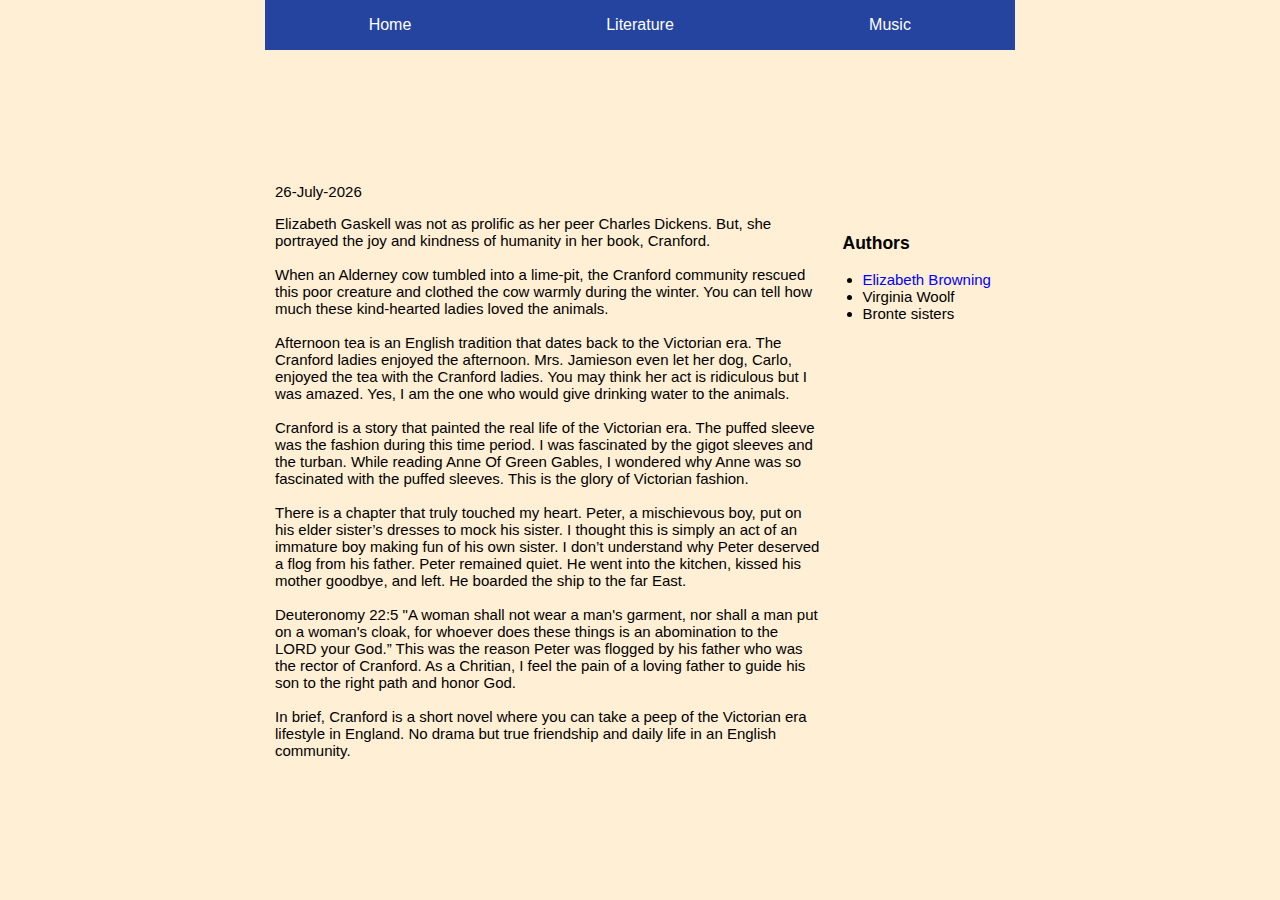
==== browning.html @ 03ba1747 "url update" ====
<!DOCTYPE html>
<html>
<head>
	<meta name="viewport" content="width=device-width, initial-scale=1">
	<link rel="stylesheet" href="mystyle.css">
    <script type="text/javascript" src="my.js"></script>
	<script src="components/header.js" type="text/javascript" defer></script>
	<style type="text/css">
	.mytxt4{
	   font: 15px Arial, sans-serif;
	   color: black;
	   padding: 10px;
        }
	
	h3 {
      	   left: 20px; 
     	   position: relative;
	}
	* {
  box-sizing: border-box;
}

.column {
  float: left;

}

.left {
  width: 75%;
    
}

    
.right {
  width: 25%;
    
}

.row:after {
  content: "";
  display: table;
}
    
li a {
  color: blue;
  text-decoration: none;
}
	</style>
</head>
<body>
<header-component></header-component>
<div class="mytxt">
</div>
<br/>
<div class="mytxt2">
<p id="demo"></p>
<div class="row">
<div class="column left">
     
Elizabeth Gaskell was not as prolific as her peer Charles Dickens. But, she portrayed the joy and kindness of humanity in her book, Cranford.  <br> <br>

When an Alderney cow tumbled into a lime-pit, the Cranford community rescued this poor creature and clothed the cow warmly during the winter. You can tell how much these kind-hearted ladies loved the animals.  <br> <br>

Afternoon tea is an English tradition that dates back to the Victorian era. The Cranford ladies enjoyed the afternoon. Mrs. Jamieson even let her dog, Carlo, enjoyed the tea with the Cranford ladies. You may think her act is ridiculous but I was amazed. Yes, I am the one who would give drinking water to the animals. <br> <br>

Cranford is a story that painted the real life of the Victorian era. The puffed sleeve was the fashion during this time period. I was fascinated by the gigot sleeves and the turban. While reading Anne Of Green Gables, I wondered why Anne was so fascinated with the puffed sleeves. This is the glory of Victorian fashion. <br> <br>

There is a chapter that truly touched my heart. Peter, a mischievous boy, put on his elder sister’s dresses to mock his sister. I thought this is simply an act of an immature boy making fun of his own sister. I don’t understand why Peter deserved a flog from his father. Peter remained quiet. He went into the kitchen, kissed his mother goodbye, and left. He boarded the ship to the far East. <br><br> 

Deuteronomy 22:5 "A woman shall not wear a man's garment, nor shall a man put on a woman's cloak, for whoever does these things is an abomination to the LORD your God.” This was the reason Peter was flogged by his father who was the rector of Cranford. As a Chritian, I feel the pain of a loving father to guide his son to the right path and honor God.<br> <br>

In brief, Cranford is a short novel where you can take a peep of the Victorian era lifestyle in England. No drama but true friendship and daily life in an English community. 


<br/><br/><br/><br/><br/>

</div>
  <div class="column right">
      <h3>Authors</h3>
      <ul>
        <li><a href="browning.html">Elizabeth Browning</a></li>
        <li>Virginia Woolf</li>
        <li>Bronte sisters</li>
       </ul>
  </div>
</div>

</body>
</html>
---- mystyle.css ----
body {
  
    max-width: 750px;
    background-color: papayawhip; 
      margin: auto; 
}

h3 {
     left: 20px; 
     position: relative;
}

.mytxt {
	padding: 70px;
	font: 15px Arial, sans-serif;
}

.mytxt2 {
	font: 15px Arial, sans-serif;
    padding: 10px;
}

.mytxt3{
	font: 15px Arial, sans-serif;
	color: white;
	background-image: url(images/highland.jpg);
	padding: 10px;
}

.mytxt4{

	font: 15px Arial, sans-serif;
	color: black;
	padding: 50px;
}

* {
  box-sizing: border-box;
}

.column {
  float: left;

}

.left {
  width: 75%;
    
}

    
.right {
  width: 25%;
    
}

.row:after {
  content: "";
  display: table;
}
    
li a {
  color: black;
  text-decoration: none;
}
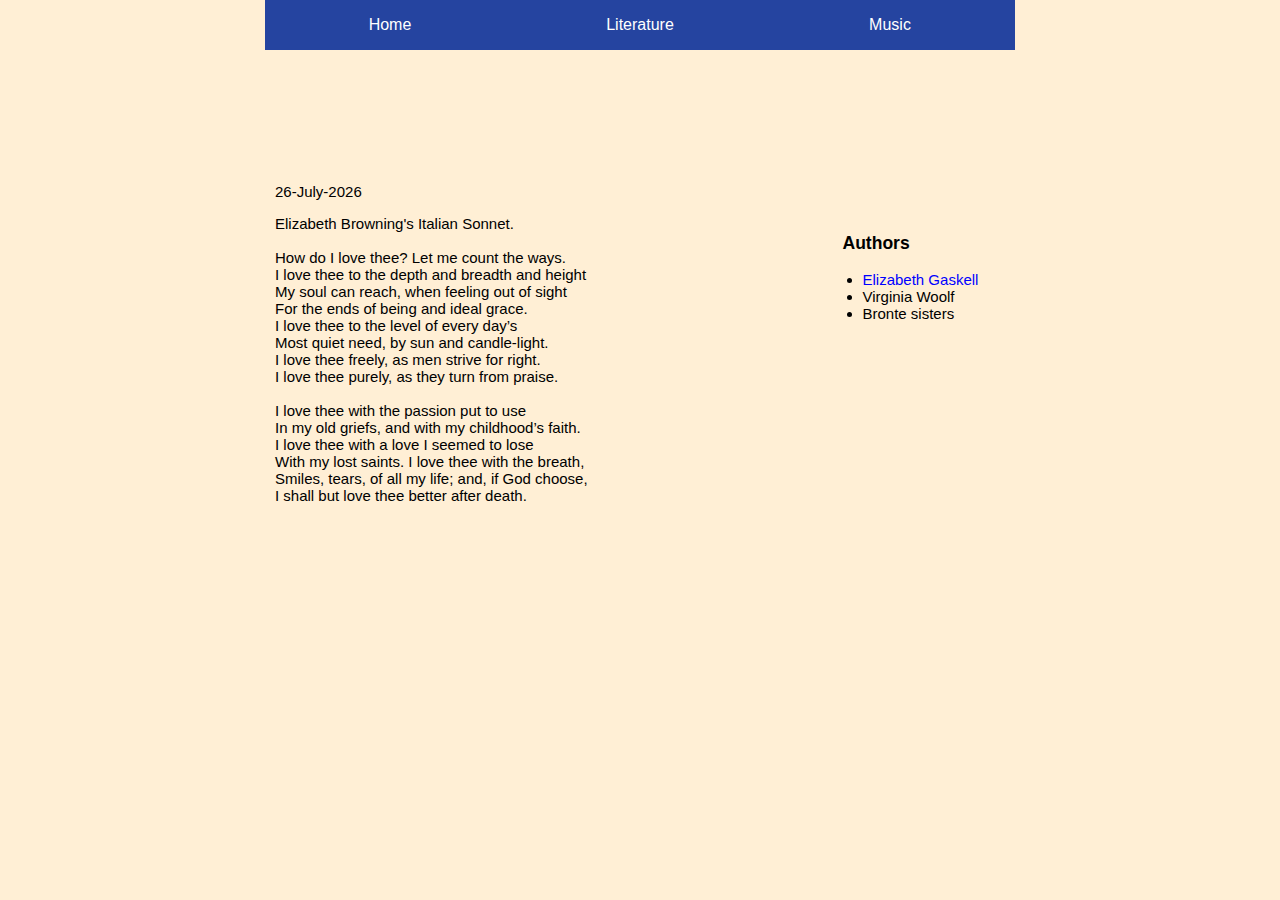
==== commit 3a5ff090: "list update2" ====
--- a/browning.html
+++ b/browning.html
@@ -57,19 +57,21 @@
 <div class="row">
 <div class="column left">
      
-Elizabeth Gaskell was not as prolific as her peer Charles Dickens. But, she portrayed the joy and kindness of humanity in her book, Cranford.  <br> <br>
-
-When an Alderney cow tumbled into a lime-pit, the Cranford community rescued this poor creature and clothed the cow warmly during the winter. You can tell how much these kind-hearted ladies loved the animals.  <br> <br>
-
-Afternoon tea is an English tradition that dates back to the Victorian era. The Cranford ladies enjoyed the afternoon. Mrs. Jamieson even let her dog, Carlo, enjoyed the tea with the Cranford ladies. You may think her act is ridiculous but I was amazed. Yes, I am the one who would give drinking water to the animals. <br> <br>
-
-Cranford is a story that painted the real life of the Victorian era. The puffed sleeve was the fashion during this time period. I was fascinated by the gigot sleeves and the turban. While reading Anne Of Green Gables, I wondered why Anne was so fascinated with the puffed sleeves. This is the glory of Victorian fashion. <br> <br>
-
-There is a chapter that truly touched my heart. Peter, a mischievous boy, put on his elder sister’s dresses to mock his sister. I thought this is simply an act of an immature boy making fun of his own sister. I don’t understand why Peter deserved a flog from his father. Peter remained quiet. He went into the kitchen, kissed his mother goodbye, and left. He boarded the ship to the far East. <br><br> 
-
-Deuteronomy 22:5 "A woman shall not wear a man's garment, nor shall a man put on a woman's cloak, for whoever does these things is an abomination to the LORD your God.” This was the reason Peter was flogged by his father who was the rector of Cranford. As a Chritian, I feel the pain of a loving father to guide his son to the right path and honor God.<br> <br>
-
-In brief, Cranford is a short novel where you can take a peep of the Victorian era lifestyle in England. No drama but true friendship and daily life in an English community. 
+    Elizabeth Browning's Italian Sonnet.</br></br>
+How do I love thee? Let me count the ways.</br>
+I love thee to the depth and breadth and height</br>
+My soul can reach, when feeling out of sight</br>
+For the ends of being and ideal grace.</br>
+I love thee to the level of every day’s</br>
+Most quiet need, by sun and candle-light.</br>
+I love thee freely, as men strive for right.</br>
+I love thee purely, as they turn from praise.</br></br>
+I love thee with the passion put to use</br>
+In my old griefs, and with my childhood’s faith.</br>
+I love thee with a love I seemed to lose</br>
+With my lost saints. I love thee with the breath,</br>
+Smiles, tears, of all my life; and, if God choose,</br>
+I shall but love thee better after death.
 
 
 <br/><br/><br/><br/><br/>
@@ -78,7 +80,7 @@
   <div class="column right">
       <h3>Authors</h3>
       <ul>
-        <li><a href="browning.html">Elizabeth Browning</a></li>
+        <li><a href="victoriaLit.html">Elizabeth Gaskell</a></li>
         <li>Virginia Woolf</li>
         <li>Bronte sisters</li>
        </ul>
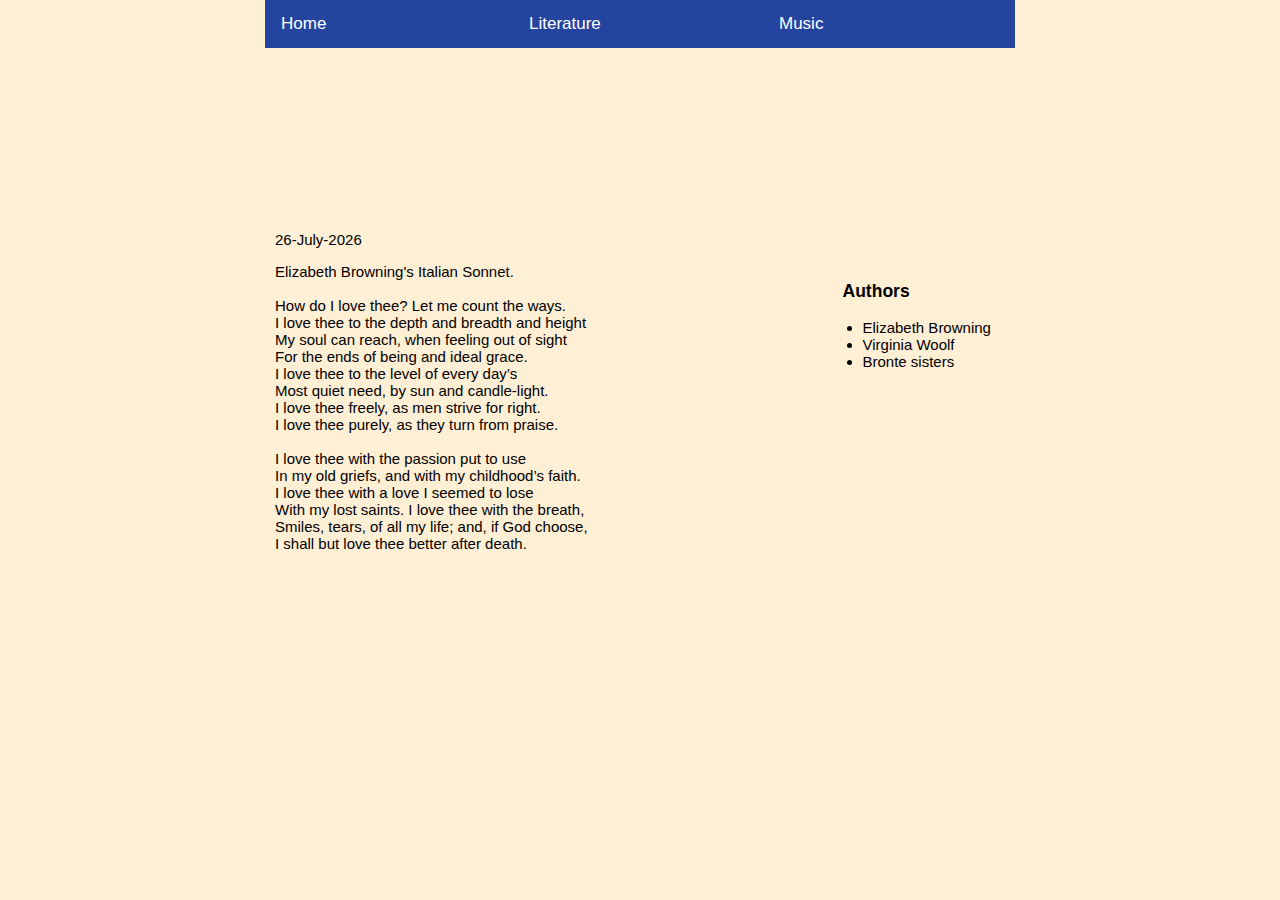
==== commit 732c3c4f: "Update browning.html" ====
--- a/browning.html
+++ b/browning.html
@@ -1,50 +1,18 @@
 <!DOCTYPE html>
 <html>
 <head>
-	<meta name="viewport" content="width=device-width, initial-scale=1">
-	<link rel="stylesheet" href="mystyle.css">
-    <script type="text/javascript" src="my.js"></script>
-	<script src="components/header.js" type="text/javascript" defer></script>
+<meta name="viewport" content="width=device-width, initial-scale=1">
+<link rel="stylesheet" href="https://cdnjs.cloudflare.com/ajax/libs/font-awesome/4.7.0/css/font-awesome.min.css">
+<link rel="stylesheet" href="mystyle.css">  
+<link rel="stylesheet" href="headerStyle.css">
+<script type="text/javascript" src="my.js"></script>
+<script src="components/header2.js" type="text/javascript" defer></script>
 	<style type="text/css">
 	.mytxt4{
 	   font: 15px Arial, sans-serif;
 	   color: black;
 	   padding: 10px;
-        }
-	
-	h3 {
-      	   left: 20px; 
-     	   position: relative;
-	}
-	* {
-  box-sizing: border-box;
-}
-
-.column {
-  float: left;
-
-}
-
-.left {
-  width: 75%;
-    
-}
-
-    
-.right {
-  width: 25%;
-    
-}
-
-.row:after {
-  content: "";
-  display: table;
-}
-    
-li a {
-  color: blue;
-  text-decoration: none;
-}
+    }
 	</style>
 </head>
 <body>
@@ -56,8 +24,8 @@
 <p id="demo"></p>
 <div class="row">
 <div class="column left">
-     
-    Elizabeth Browning's Italian Sonnet.</br></br>
+	
+Elizabeth Browning's Italian Sonnet.</br></br>
 How do I love thee? Let me count the ways.</br>
 I love thee to the depth and breadth and height</br>
 My soul can reach, when feeling out of sight</br>
@@ -73,14 +41,12 @@
 Smiles, tears, of all my life; and, if God choose,</br>
 I shall but love thee better after death.
 
-
 <br/><br/><br/><br/><br/>
-
 </div>
   <div class="column right">
       <h3>Authors</h3>
       <ul>
-        <li><a href="victoriaLit.html">Elizabeth Gaskell</a></li>
+        <li><a href="browning.html">Elizabeth Browning</a></li>
         <li>Virginia Woolf</li>
         <li>Bronte sisters</li>
        </ul>
@@ -88,4 +54,4 @@
 </div>
 
 </body>
-</html>+</html>
--- a/headerStyle.css
+++ b/headerStyle.css
@@ -0,0 +1,123 @@
+
+body {margin:auto;font-family:Arial; max-width: 750px;}
+
+.topnav {
+  overflow: hidden;
+  background-color: #2544A0;
+}
+
+.topnav a {
+  float: left;
+  display: block; 
+  text-align: left;
+  padding: 14px 16px;
+  text-decoration: none;
+  font-size: 17px;
+}
+
+.active {
+  background-color:#2544A0;
+  color: white;
+  width: 250px;
+    
+}
+
+.topnav .icon {
+  display: none;  
+  color: white;
+}
+
+.dropdown {
+  float: left;
+  overflow: hidden;
+}
+
+.dropdown .dropbtn {
+  text-align:left;
+  font-size: 17px;
+  width: 250px;
+  border: none;
+  outline: none;
+  color: white;
+  padding: 14px 14px;
+  background-color: #2544A0;
+  margin: 0;
+  
+}
+
+.dropdown-content {
+  display: none;
+  position: absolute;
+  background-color: #81B0AF;
+}
+
+.dropdown-content a {
+  float: none;
+  width: 250px;
+  color: white;
+
+  text-decoration: none;
+  display: block;
+  text-align: left;
+}
+
+.topnav a:hover, .dropdown:hover .dropbtn {
+  background-color: #81B0AF;
+  color: white;
+  font: 16px Arial, sans-serif;
+
+}
+
+.dropdown-content a:hover {
+  background-color: #81B0AF;
+  color: white;
+  font: 16px Arial, sans-serif;
+}
+
+.dropdown:hover .dropdown-content {
+  display: block;
+}
+
+@media screen and (max-width: 800px) {
+  .topnav a:not(:first-child), .dropdown .dropbtn {
+    display: none;    
+  }
+    
+  .topnav a.icon {
+    float: right;
+    display: block;
+    max-height:48px;
+  }
+  
+
+}
+
+@media screen and (max-width:800px) {
+  .topnav.responsive {position: relative;}
+  .topnav.responsive .icon {
+    text-align: left;
+    position: absolute;
+    right: 0;
+    top: 0;
+      
+  }
+  .topnav.responsive .active {
+    float: none;
+    display: block;
+    text-align: left;
+    width: 800px;
+  }
+    
+  .topnav.responsive a {
+    float: none;
+    display: block;
+    text-align: left;
+  }
+  .topnav.responsive .dropdown {float: none;}
+  .topnav.responsive .dropdown-content {position: relative;}
+  .topnav.responsive .dropdown .dropbtn {
+    display: block;
+    width: 100%;
+    text-align: left;
+  }
+}
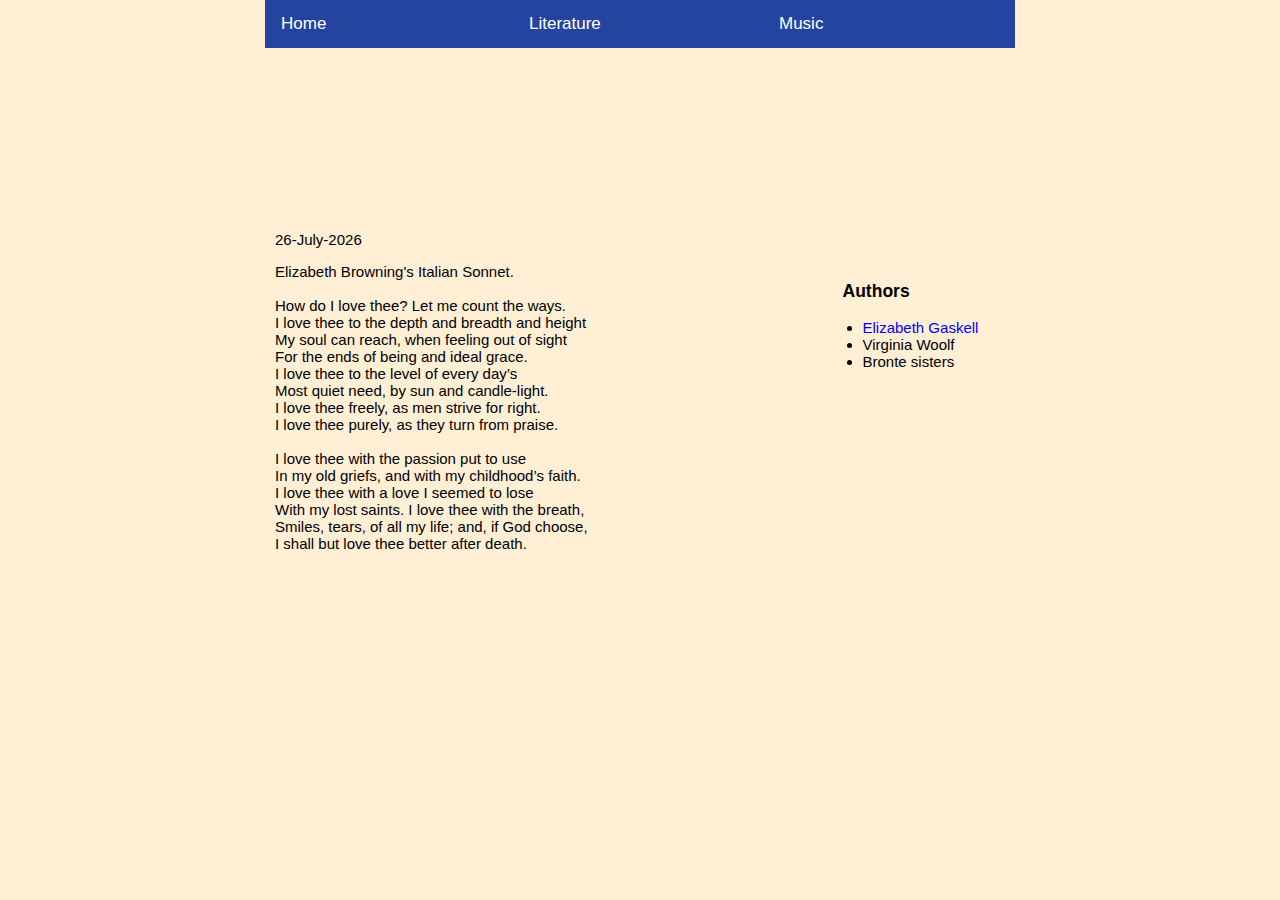
==== commit 85d04690: "Update browning.html" ====
--- a/browning.html
+++ b/browning.html
@@ -46,7 +46,7 @@
   <div class="column right">
       <h3>Authors</h3>
       <ul>
-        <li><a href="browning.html">Elizabeth Browning</a></li>
+        <li><a href="gaskell.html" style="color: blue">Elizabeth Gaskell</a></li>
         <li>Virginia Woolf</li>
         <li>Bronte sisters</li>
        </ul>
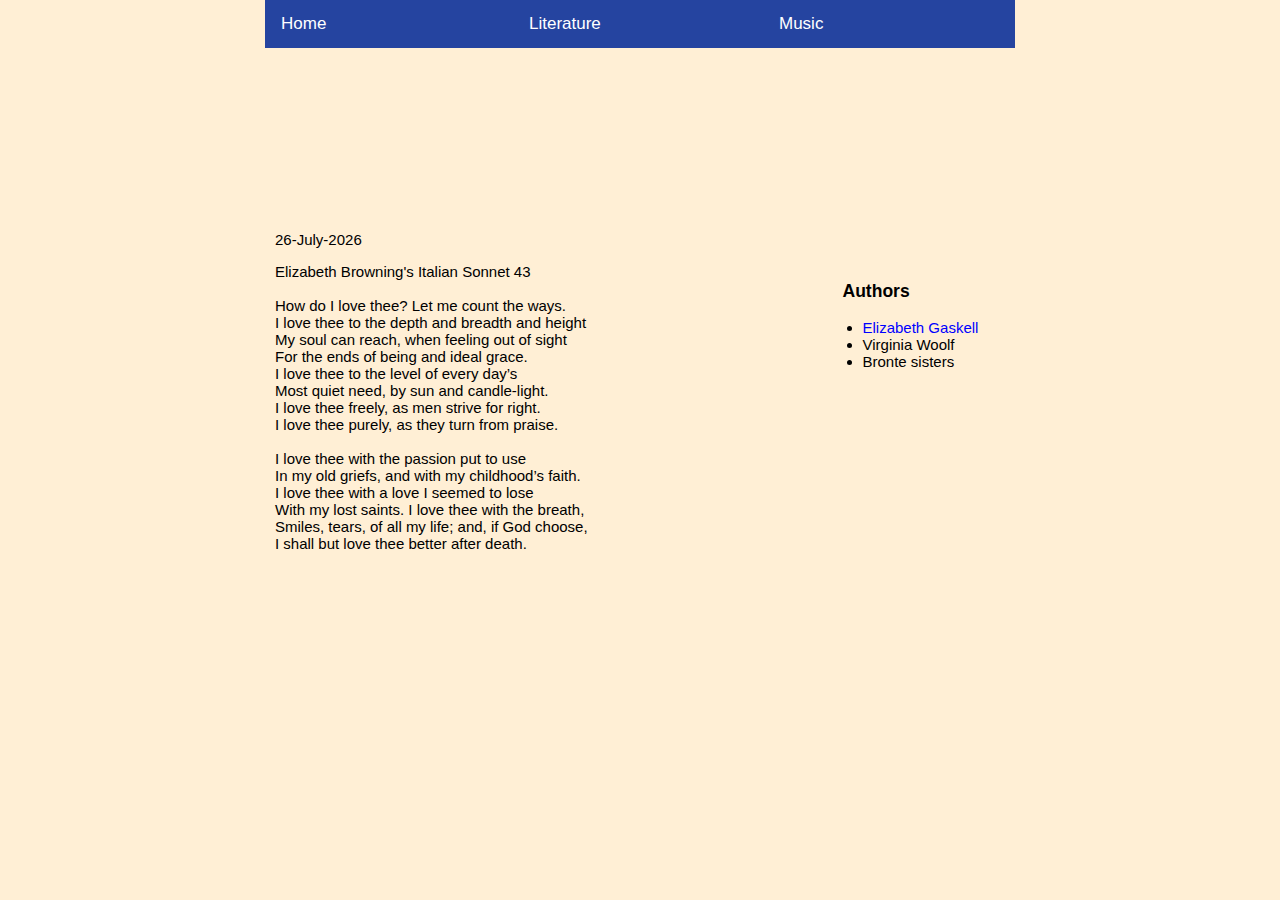
==== commit fedaca70: "Update browning.html" ====
--- a/browning.html
+++ b/browning.html
@@ -25,7 +25,7 @@
 <div class="row">
 <div class="column left">
 	
-Elizabeth Browning's Italian Sonnet.</br></br>
+Elizabeth Browning's Italian Sonnet 43</br></br>
 How do I love thee? Let me count the ways.</br>
 I love thee to the depth and breadth and height</br>
 My soul can reach, when feeling out of sight</br>
